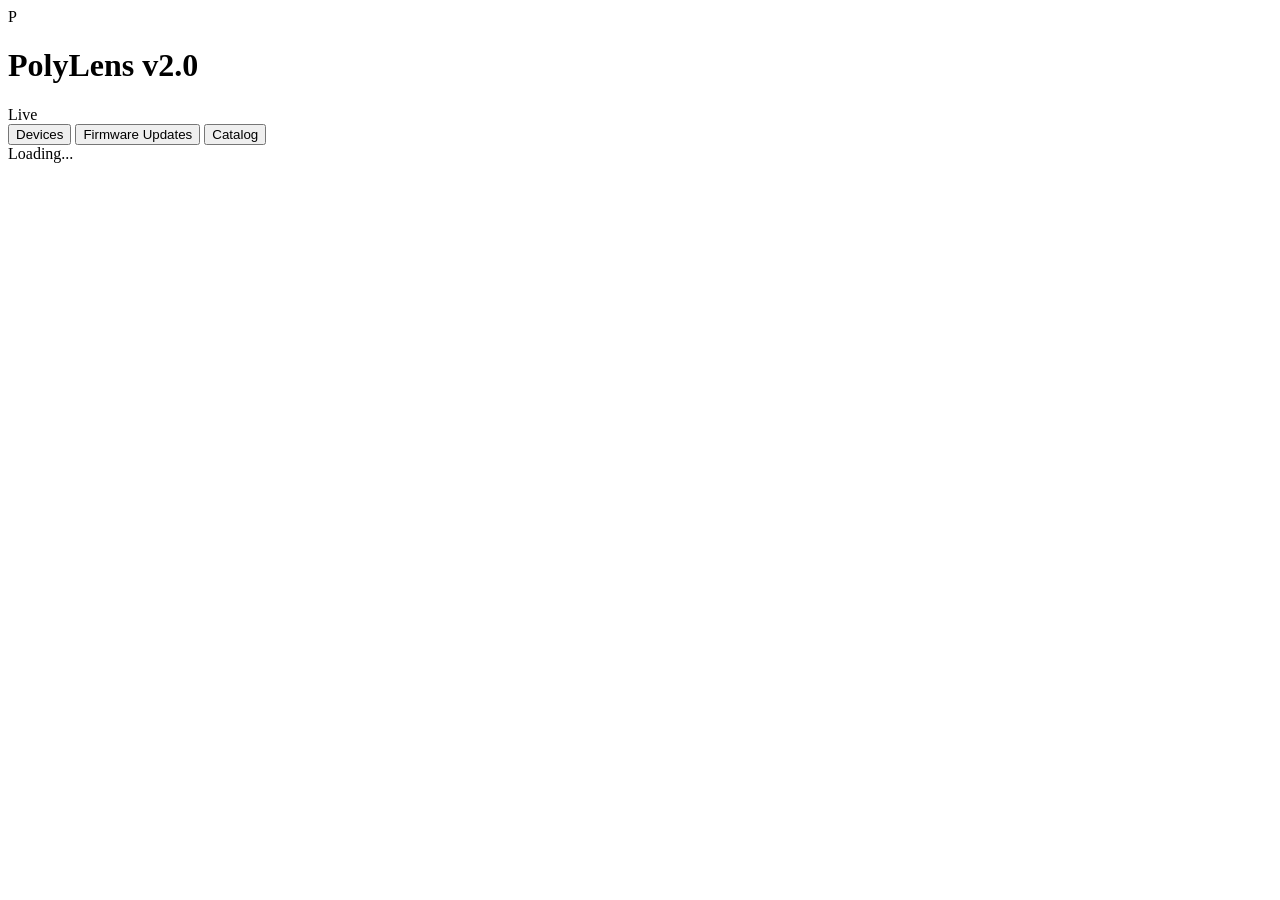
==== web/index.html @ cc29a5f6 "Updates" ====
<!DOCTYPE html>
<html lang="en">
<head>
    <meta charset="UTF-8">
    <meta name="viewport" content="width=device-width, initial-scale=1.0">
    <title>PolyLens</title>
    <link rel="stylesheet" href="/style.css">
</head>
<body>
    <header>
        <div class="logo">
            <div class="logo-icon">P</div>
            <h1>PolyLens <span>v2.0</span></h1>
        </div>
        <div class="header-actions">
            <div class="status-dot"></div>
            <span class="status-text">Live</span>
        </div>
    </header>

    <nav>
        <button data-tab="devices" class="active" onclick="switchTab('devices')">Devices</button>
        <button data-tab="updates" onclick="switchTab('updates')">Firmware Updates</button>
        <button data-tab="catalog" onclick="switchTab('catalog')">Catalog</button>
    </nav>

    <main>
        <div class="loading">
            <div class="spinner"></div> Loading...
        </div>
    </main>

    <script src="/app.js"></script>
</body>
</html>
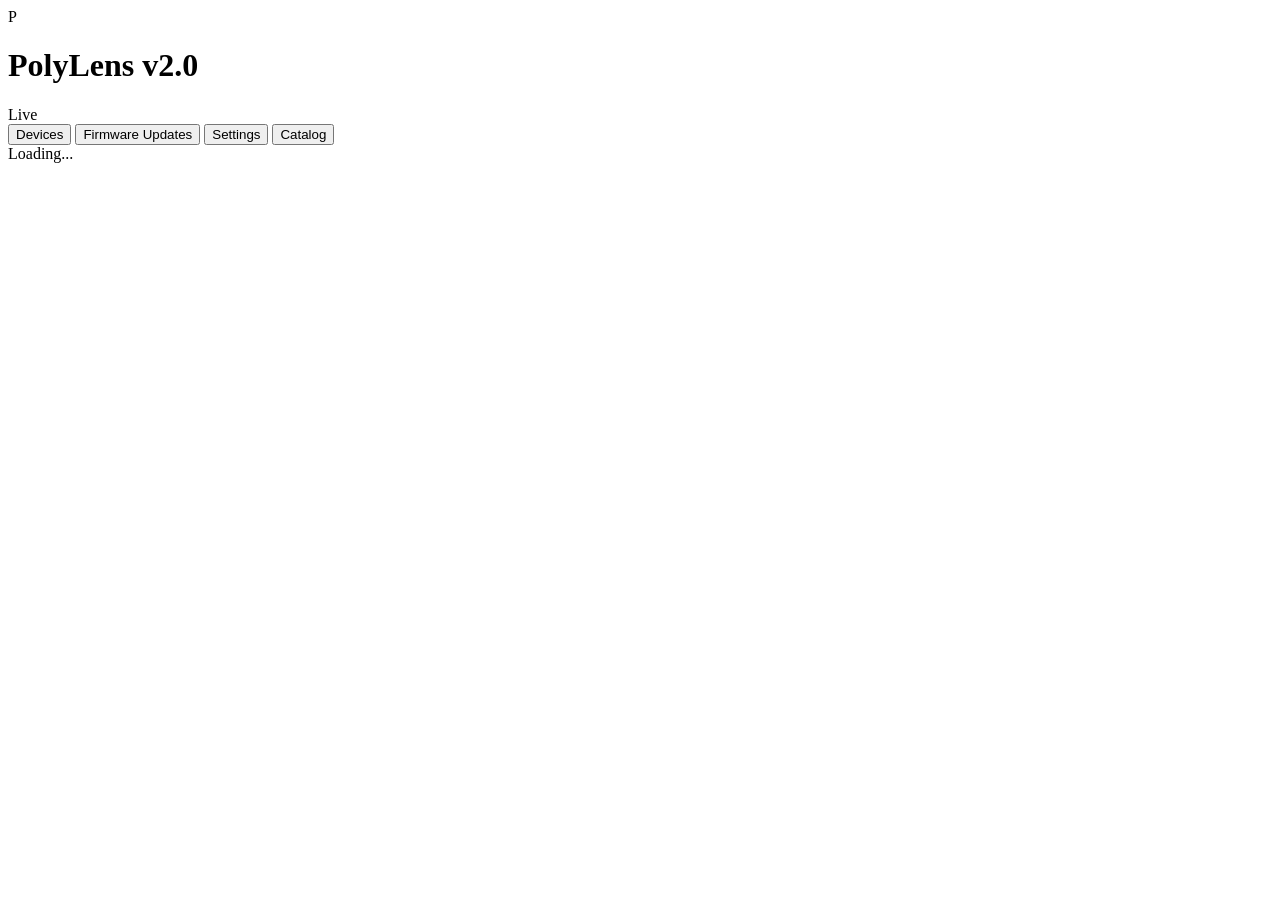
==== commit d547778b: "Device identity preservation, settings UI, firmware compatibility - Fix: firmware updates no longer " ====
--- a/web/index.html
+++ b/web/index.html
@@ -21,6 +21,7 @@
     <nav>
         <button data-tab="devices" class="active" onclick="switchTab('devices')">Devices</button>
         <button data-tab="updates" onclick="switchTab('updates')">Firmware Updates</button>
+        <button data-tab="settings" onclick="switchTab('settings')">Settings</button>
         <button data-tab="catalog" onclick="switchTab('catalog')">Catalog</button>
     </nav>
 
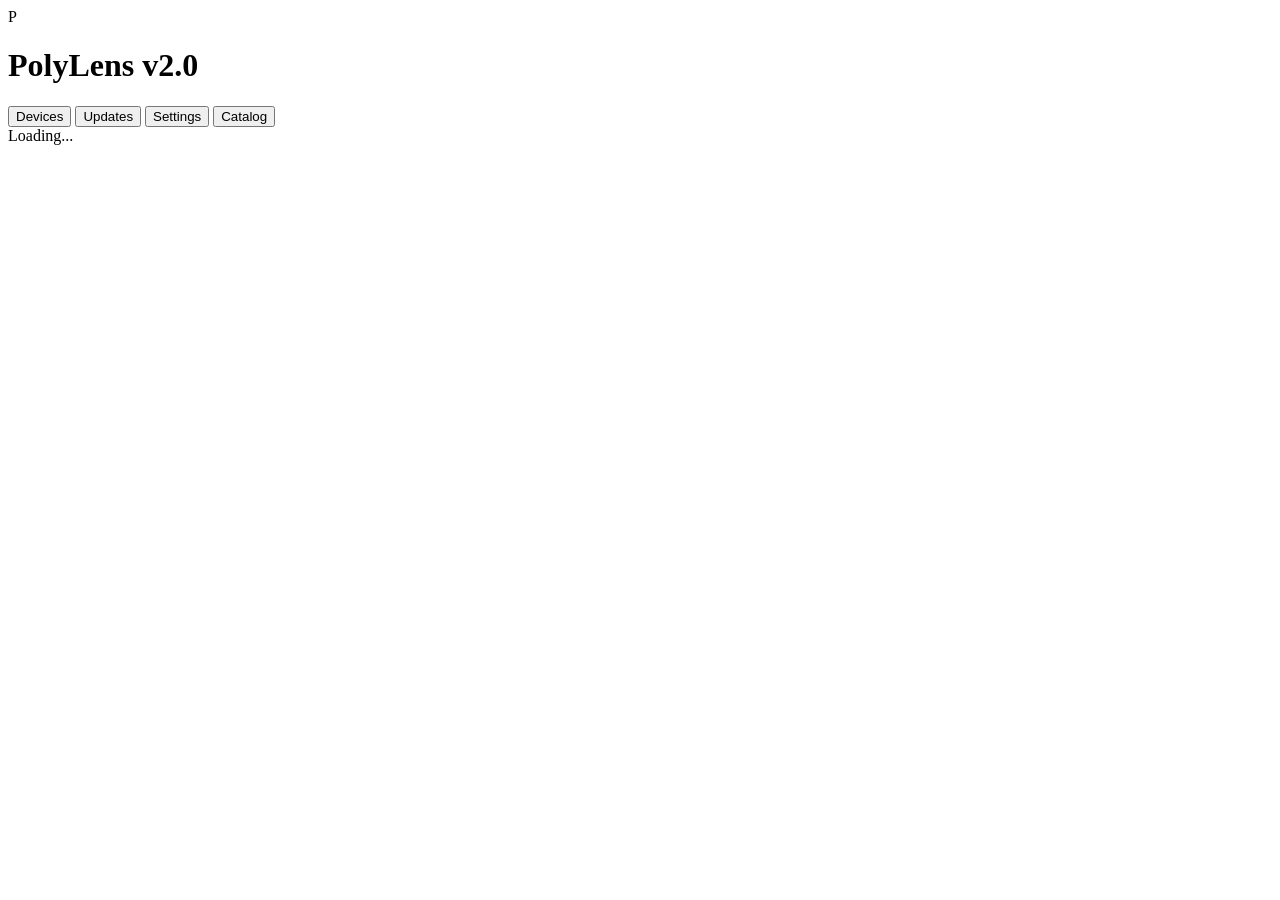
==== commit cc7a2690: "UI overhaul + settings fixes - Complete CSS redesign inspired by shadcn/ui, Vercel, and Radix - Zinc" ====
--- a/web/index.html
+++ b/web/index.html
@@ -5,6 +5,7 @@
     <meta name="viewport" content="width=device-width, initial-scale=1.0">
     <title>PolyLens</title>
     <link rel="stylesheet" href="/style.css">
+    <link rel="icon" href="data:image/svg+xml,<svg xmlns='http://www.w3.org/2000/svg' viewBox='0 0 100 100'><text y='.9em' font-size='90'>🎧</text></svg>">
 </head>
 <body>
     <header>
@@ -12,15 +13,11 @@
             <div class="logo-icon">P</div>
             <h1>PolyLens <span>v2.0</span></h1>
         </div>
-        <div class="header-actions">
-            <div class="status-dot"></div>
-            <span class="status-text">Live</span>
-        </div>
     </header>
 
     <nav>
         <button data-tab="devices" class="active" onclick="switchTab('devices')">Devices</button>
-        <button data-tab="updates" onclick="switchTab('updates')">Firmware Updates</button>
+        <button data-tab="updates" onclick="switchTab('updates')">Updates</button>
         <button data-tab="settings" onclick="switchTab('settings')">Settings</button>
         <button data-tab="catalog" onclick="switchTab('catalog')">Catalog</button>
     </nav>
